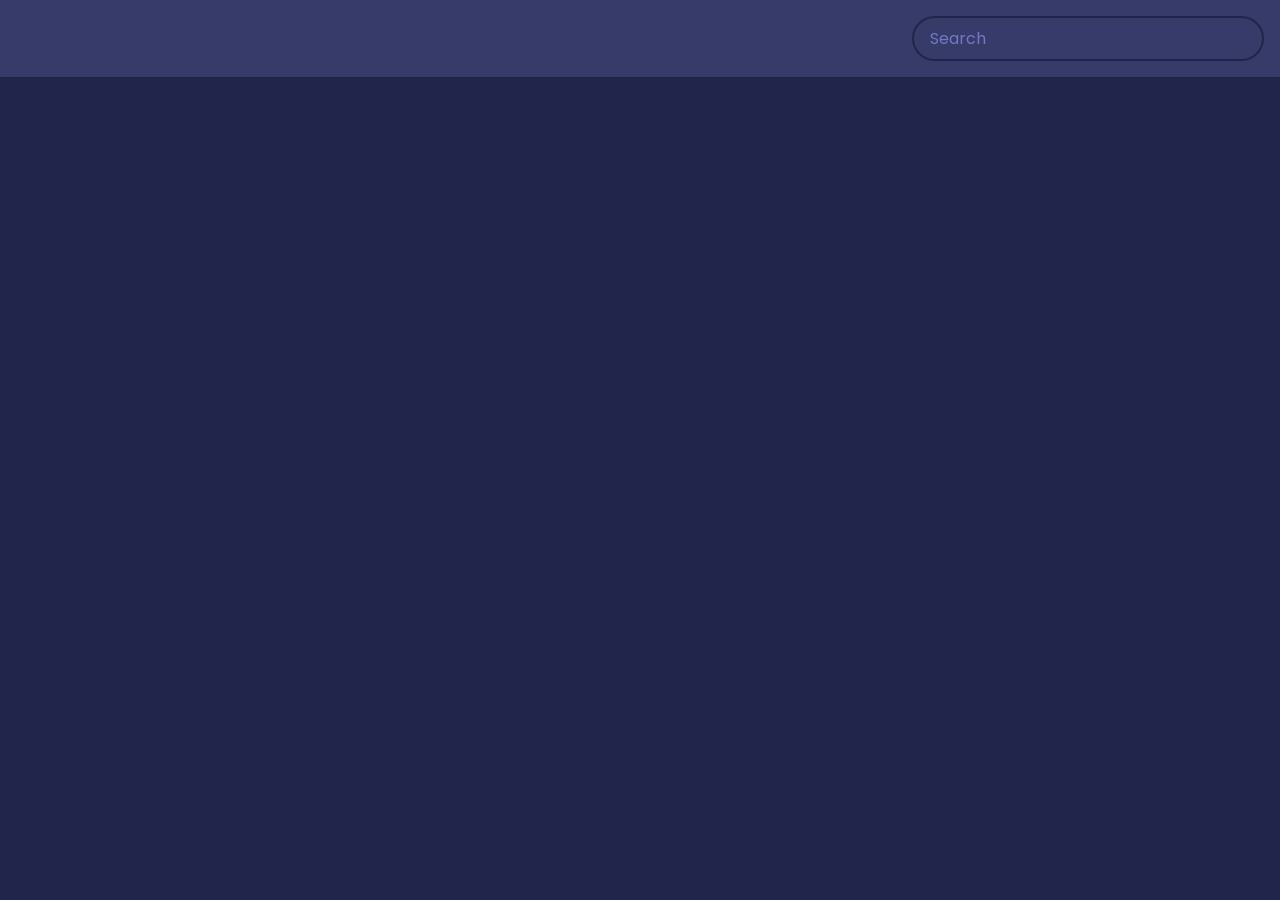
==== index.html @ 637df061 "update" ====
<!DOCTYPE html>
<html lang="en">
  <head>
    <meta charset="UTF-8" />
    <meta name="viewport" content="width=device-width, initial-scale=1.0" />
    <link rel="stylesheet" href="style.css" />
    <title>Movie App</title>
  </head>
  <body>
    <header>
      <form id="form">
        <input type="text" id="search" class="search" placeholder="Search">
      </form>
    </header>

    <main id="main"></main>

    <script src="script.js"></script>
  </body>
</html>
---- style.css ----
@import url('https://fonts.googleapis.com/css2?family=Poppins:wght@200;400&display=swap');

:root {
  --primary-color: #22254b;
  --secondary-color: #373b69;
}

* {
  box-sizing: border-box;
}

body {
  background-color: var(--primary-color);
  font-family: 'Poppins', sans-serif;
  margin: 0;
}

header {
  padding: 1rem;
  display: flex;
  justify-content: flex-end;
  background-color: var(--secondary-color);
}

.search {
  background-color: transparent;
  border: 2px solid var(--primary-color);
  border-radius: 50px;
  font-family: inherit;
  font-size: 1rem;
  padding: 0.5rem 1rem;
  color: #fff;
}

.search::placeholder {
  color: #7378c5;
}

.search:focus {
  outline: none;
  background-color: var(--primary-color);
}

main {
  display: flex;
  flex-wrap: wrap;
  justify-content: center;
}

.movie {
  width: 300px;
  margin: 1rem;
  background-color: var(--secondary-color);
  box-shadow: 0 4px 5px rgba(0, 0, 0, 0.2);
  position: relative;
  overflow: hidden;
  border-radius: 3px;
}

.movie img {
  width: 100%;
}

.movie-info {
  color: #eee;
  display: flex;
  align-items: center;
  justify-content: space-between;
  gap:0.2rem;
  padding: 0.5rem 1rem 1rem;
  letter-spacing: 0.5px;
}

.movie-info h3 {
  margin-top: 0;
}

.movie-info span {
  background-color: var(--primary-color);
  padding: 0.25rem 0.5rem;
  border-radius: 3px;
  font-weight: bold;
}

.movie-info span.green {
  color: lightgreen;
}

.movie-info span.orange {
  color: orange;
}

.movie-info span.red {
  color: red;
}

.overview {
  background-color: #fff;
  padding: 2rem;
  position: absolute;
  left: 0;
  bottom: 0;
  right: 0;
  max-height: 100%;
  transform: translateY(101%);
  overflow-y: auto;
  transition: transform 0.3s ease-in;
}

.movie:hover .overview {
  transform: translateY(0);
}
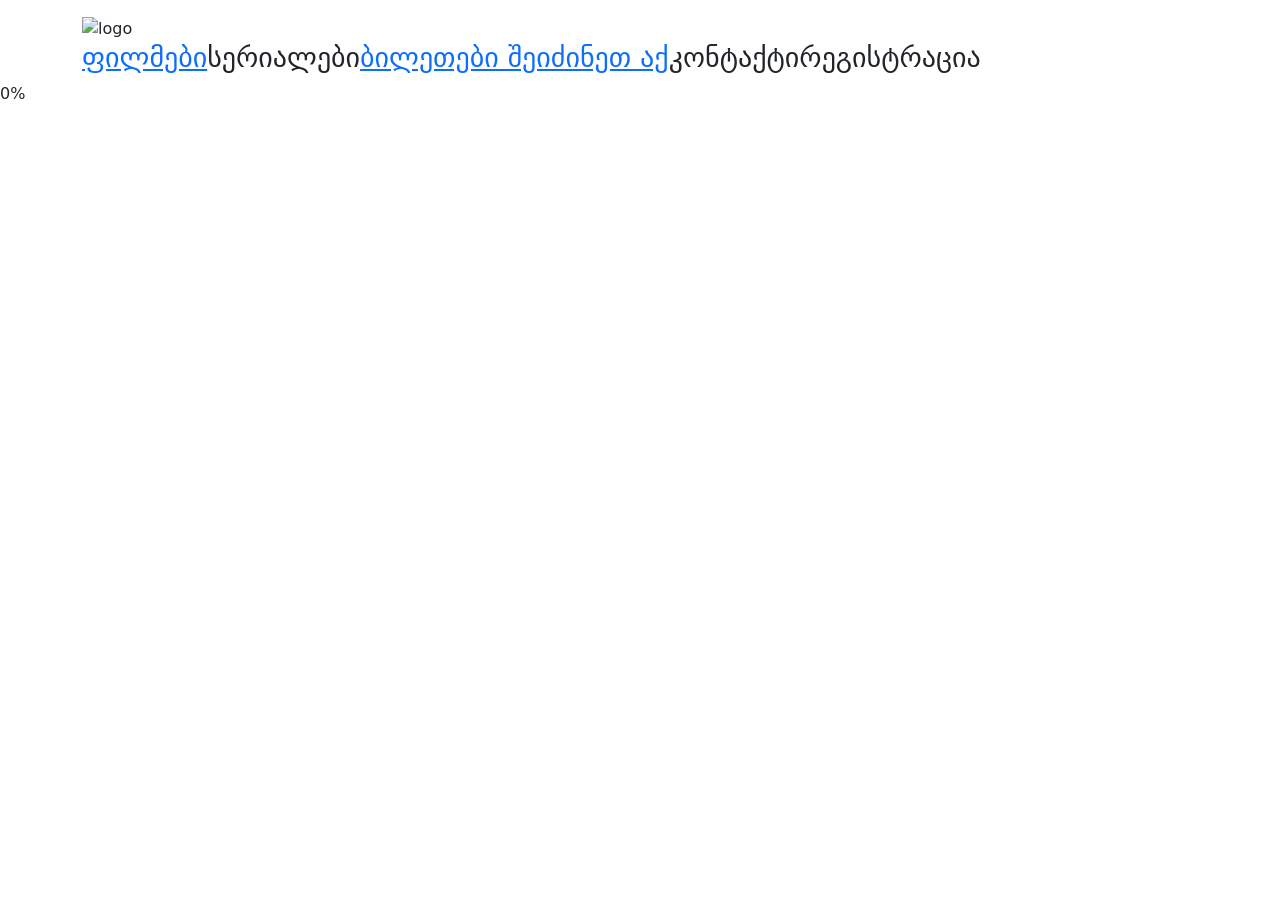
==== commit 9b2fe5a8: "update" ====
--- a/index.html
+++ b/index.html
@@ -1,20 +1,54 @@
 <!DOCTYPE html>
 <html lang="en">
-  <head>
-    <meta charset="UTF-8" />
-    <meta name="viewport" content="width=device-width, initial-scale=1.0" />
-    <link rel="stylesheet" href="style.css" />
-    <title>Movie App</title>
-  </head>
-  <body>
-    <header>
-      <form id="form">
-        <input type="text" id="search" class="search" placeholder="Search">
-      </form>
-    </header>
-
-    <main id="main"></main>
-
-    <script src="script.js"></script>
-  </body>
+<head>
+  <meta charset="UTF-8">
+  <meta http-equiv="X-UA-Compatible" content="IE=edge">
+  <meta name="viewport" content="width=device-width, initial-scale=1.0">
+  <link href="https://cdn.jsdelivr.net/npm/bootstrap@5.3.0-alpha3/dist/css/bootstrap.min.css" rel="stylesheet"
+    integrity="sha384-KK94CHFLLe+nY2dmCWGMq91rCGa5gtU4mk92HdvYe+M/SXH301p5ILy+dN9+nJOZ" crossorigin="anonymous">
+  <link rel="stylesheet" href="./src/styles.css">
+  <title>Document</title>
+</head>
+<body id="bodyColor">
+  <div class="container mt-3">
+    <a class="navbar-brand bnbn logo_margin" href="./index.html"><img src="./src/img/movies.ge.png" alt="logo"></a>
+    <button class="navbar-toggler" type="button" data-bs-toggle="collapse" data-bs-target="#navbarSupportedContent"
+      aria-controls="navbarSupportedContent" aria-expanded="false" aria-label="Toggle navigation">
+      <span class="navbar-toggler-icon"></span>
+    </button>
+  </div>
+  <section class="bg sizing">
+    <div class="container d-flex">
+      <div class="panel active"
+        style="background-image: url('https://images.fandango.com/MDCsite/images/featured/201111/posters12.jpg')">
+        <a href="movie.html">
+          <h3>ფილმები</h3>
+        </a>
+      </div>
+      <div class="panel"
+        style="background-image: url('https://image.tmdb.org/t/p/w1280/ym1dxyOk4jFcSl4Q2zmRrA5BEEN.jpg')">
+        <h3>სერიალები</h3>
+      </div>
+      <div class="panel"
+        style="background-image: url('https://thumbs.dreamstime.com/b/tickets-icon-cinema-tickets-movie-ticket-flat-style-eps-tickets-icon-cinema-tickets-movie-ticket-flat-style-113357836.jpg')">
+        <a href="tkt.html">
+          <h3>ბილეთები შეიძინეთ აქ</h3>
+        </a>
+      </div>
+      <div class="panel"
+        style="background-image: url('https://images.unsplash.com/photo-1551009175-8a68da93d5f9?ixlib=rb-1.2.1&ixid=eyJhcHBfaWQiOjEyMDd9&auto=format&fit=crop&w=1351&q=80')">
+        <h3>კონტაქტი</h3>
+      </div>
+      <div class="panel"
+        style="background-image: url('https://images.unsplash.com/photo-1549880338-65ddcdfd017b?ixlib=rb-1.2.1&ixid=eyJhcHBfaWQiOjEyMDd9&auto=format&fit=crop&w=1350&q=80')">
+        <h3>რეგისტრაცია</h3>
+      </div>
+    </div>
+  </section>
+  <div class="loading-text sizing">0%</div>
+  <script src="https://cdn.jsdelivr.net/npm/bootstrap@5.3.0-alpha3/dist/js/bootstrap.bundle.min.js"
+    integrity="sha384-ENjdO4Dr2bkBIFxQpeoTz1HIcje39Wm4jDKdf19U8gI4ddQ3GYNS7NTKfAdVQSZe"
+    crossorigin="anonymous"></script>
+  <script src="./src/script.js"></script>
+</body>
 </html>
